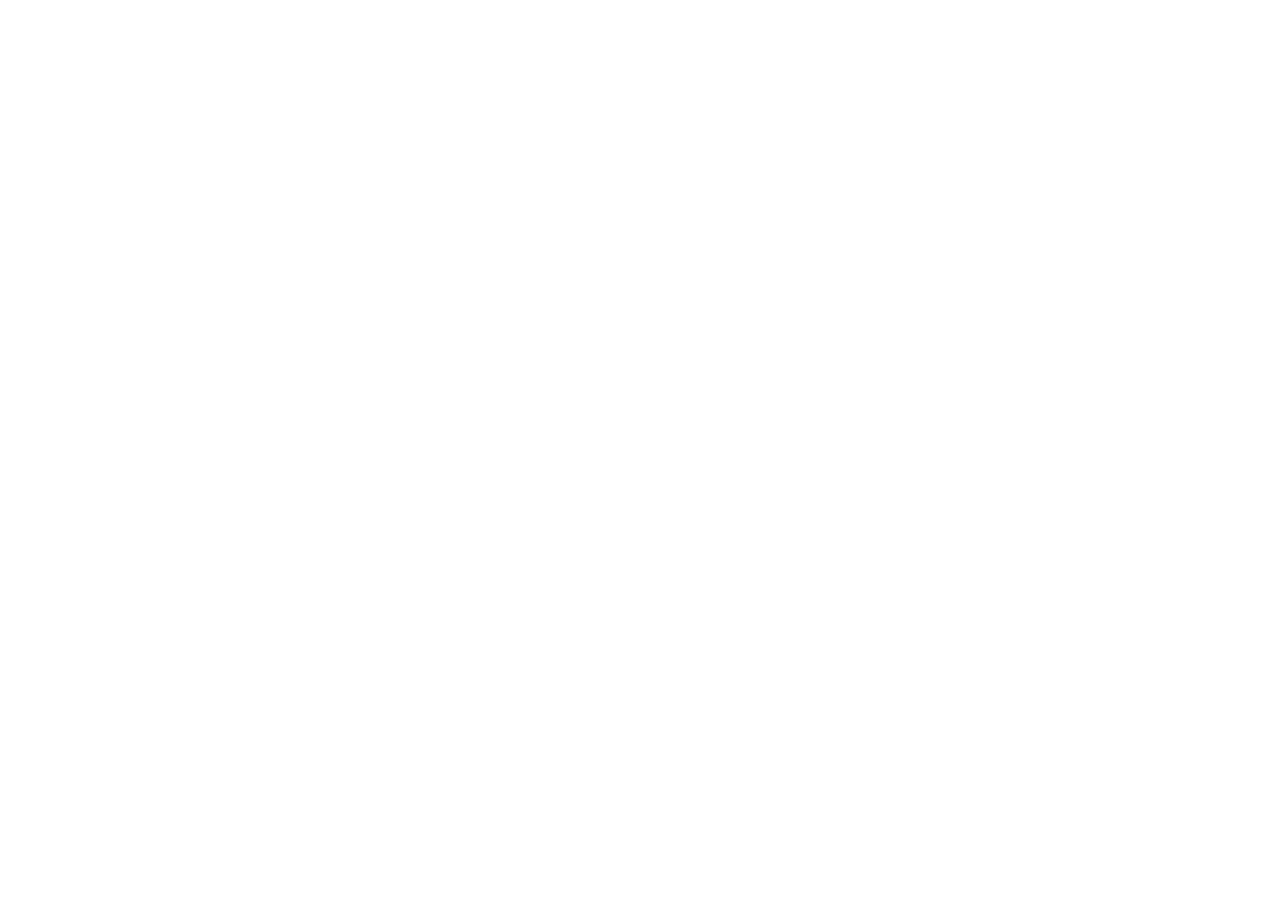
==== index.html @ aeec596b "first commit" ====
<!DOCTYPE html>
<html lang="en">

<head>
  <meta charset="UTF-8">
  <meta name="viewport" content="width=device-width, initial-scale=1.0">
  <title>First-Assignment-1</title>
</head>

<body>
  <header></header>
  <main></main>
  <footer></footer>
</body>

</html>
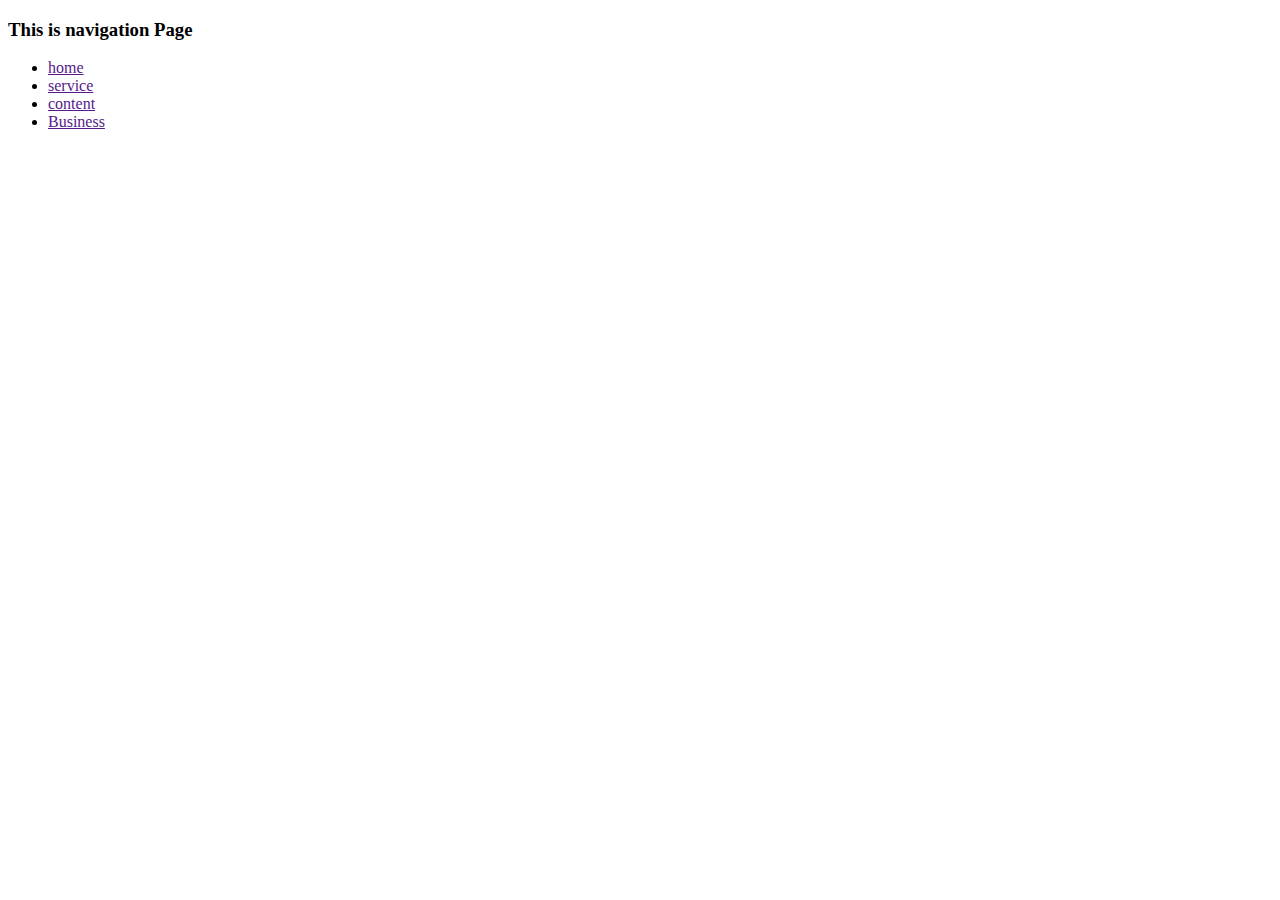
==== commit 13a43b75: "added a new index.html" ====
--- a/index.html
+++ b/index.html
@@ -8,7 +8,21 @@
 </head>
 
 <body>
-  <header></header>
+  <header>
+    <nav>
+      <section>
+        <div>
+          <h3>This is navigation Page</h3>
+          <ul>
+            <li><a href="">home</a></li>
+            <li><a href="">service</a></li>
+            <li><a href="">content</a></li>
+            <li><a href="">Business</a></li>
+          </ul>
+        </div>
+      </section>
+    </nav>
+  </header>
   <main></main>
   <footer></footer>
 </body>
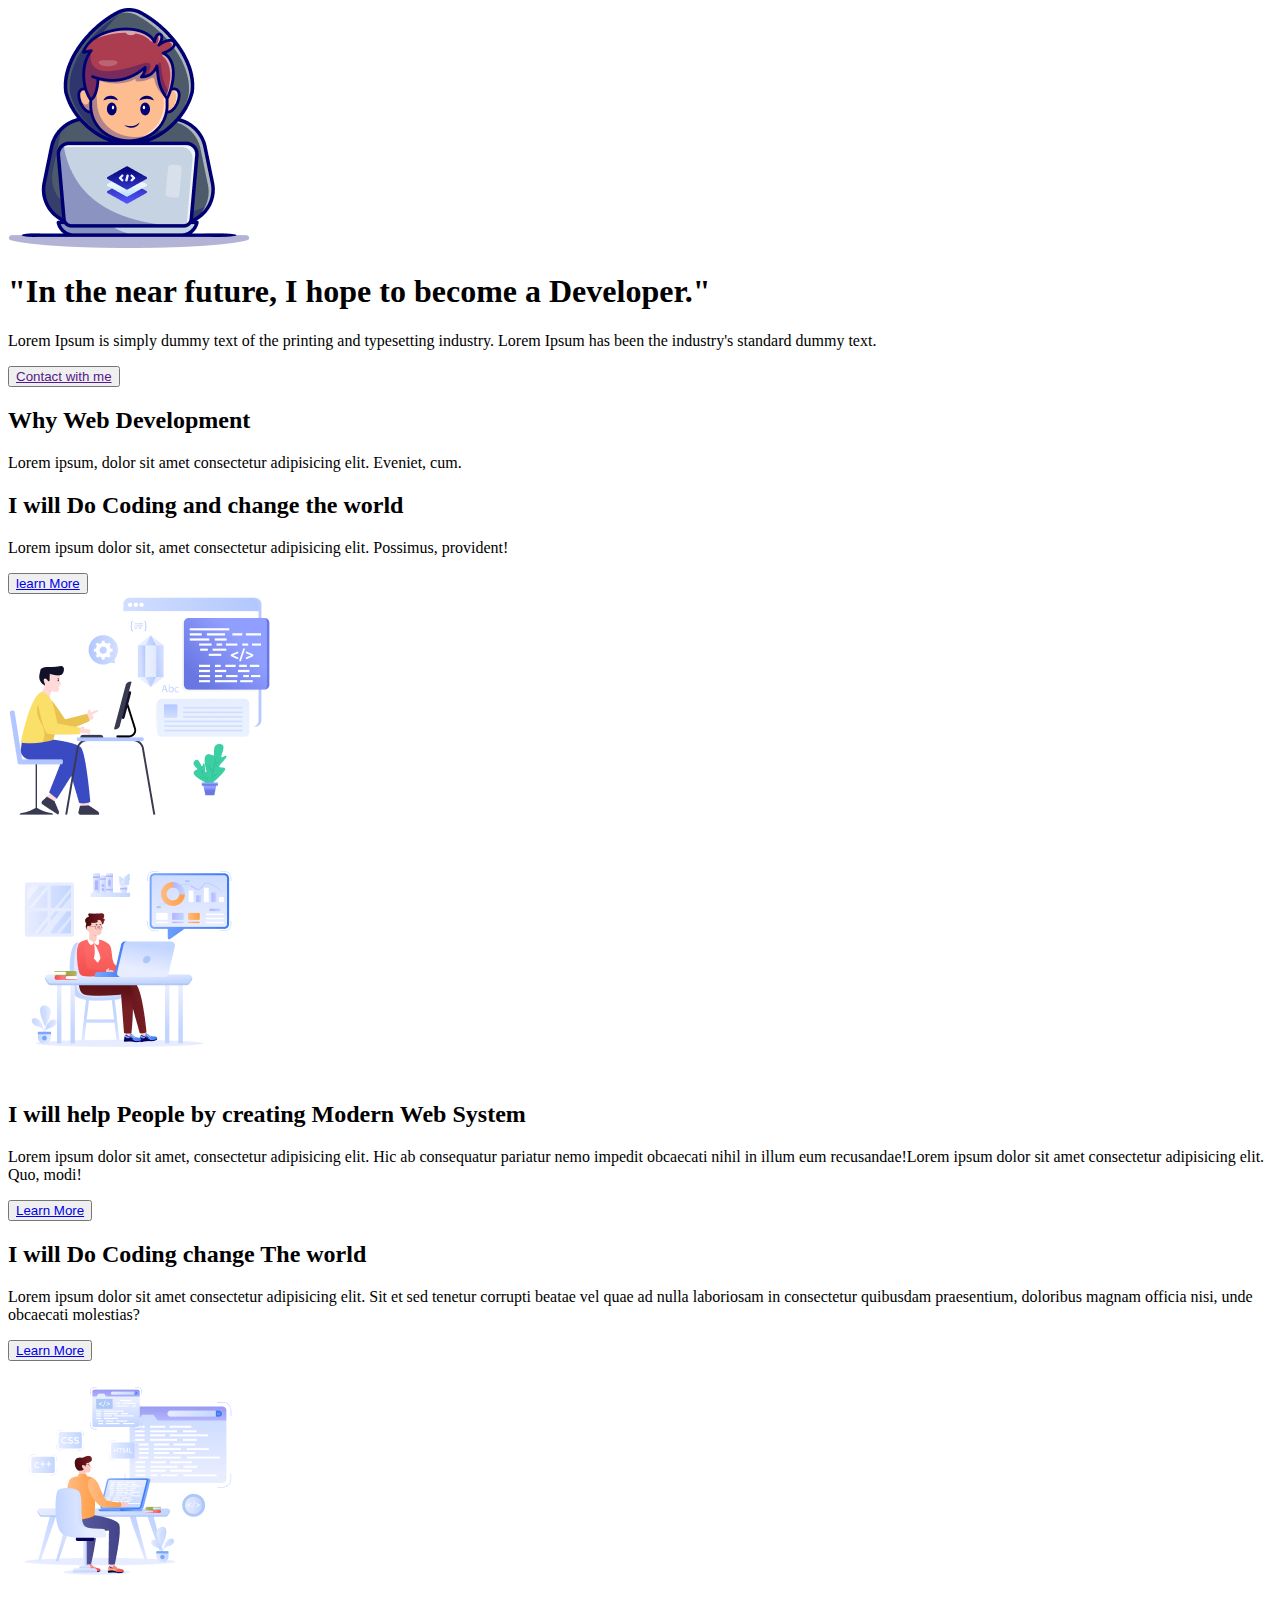
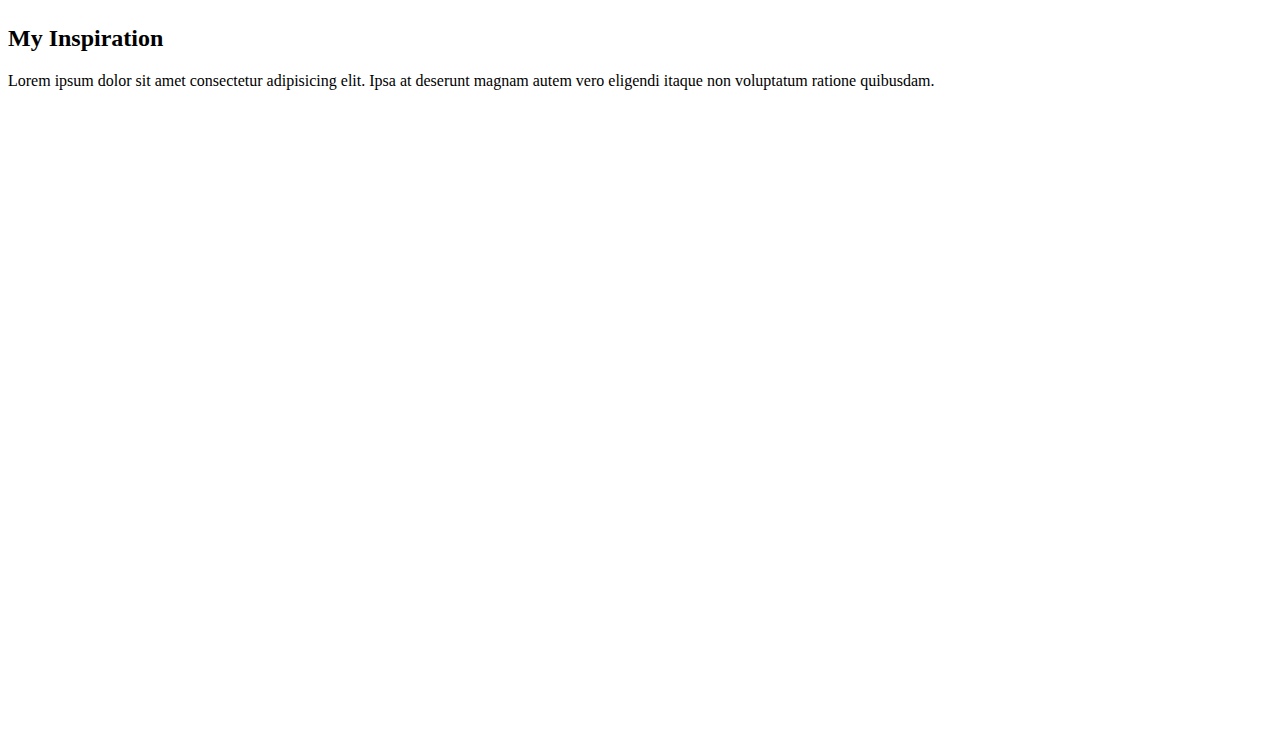
==== commit c8de2ad1: "added a new projects" ====
--- a/index.html
+++ b/index.html
@@ -3,28 +3,122 @@
 
 <head>
   <meta charset="UTF-8">
-  <meta name="viewport" content="width=device-width, initial-scale=1.0">
-  <title>First-Assignment-1</title>
+  <meta name="viewport" content="width=\, initial-scale=1.0">
+  <title>Document</title>
+  <link rel="stylesheet" href="Css/style.css">
 </head>
 
 <body>
   <header>
-    <nav>
-      <section>
-        <div>
-          <h3>This is navigation Page</h3>
-          <ul>
-            <li><a href="">home</a></li>
-            <li><a href="">service</a></li>
-            <li><a href="">content</a></li>
-            <li><a href="">Business</a></li>
-          </ul>
+
+  </header>
+  <main>
+    <section>
+      <nav class="dada">
+        <div class="baba">
+          <img src="/assets/Group.png" alt="group image">
+          <h1>"In the near future, I hope to become a Developer."</h1>
+          <p>Lorem Ipsum is simply dummy text of the printing and typesetting industry. Lorem Ipsum has been the
+            industry's standard
+            dummy text.</p>
+          <button><a href="">Contact with me</a></button>
         </div>
-      </section>
-    </nav>
-  </header>
-  <main></main>
-  <footer></footer>
+      </nav>
+    </section>
+    <section>
+      <div class="content-container-da">
+        <div class="content-container-ba">
+          <div class="content-child">
+            <div class="child-1">
+              <h2>Why Web Development</h2>
+            </div>
+            <div class="child-2">
+              <p>Lorem ipsum, dolor sit amet consectetur adipisicing elit. Eveniet, cum.</p>
+            </div>
+          </div>
+
+          <div class="banner-container-ba">
+            <div class="banner-content-child">
+              <div class="banner-content-child-1">
+                <div class="banner-content-container-c">
+                  <h2>I will Do Coding and change the world</h2>
+                  <p>Lorem ipsum dolor sit, amet consectetur adipisicing elit. Possimus, provident!</p>
+                  <button><a href="https://blog.hubspot.com/marketing/what-is-marketing" target="_blank">learn
+                      More</a></button>
+                </div>
+                <div class="banner-content-container-c2">
+                  <img src="/assets/Layer_1.png">
+                </div>
+              </div>
+            </div>
+          </div>
+          <div class="frame-9">
+            <div class="frame-container">
+              <div class="frame-content-container">
+                <div class="frame-images">
+                  <img src="/assets/Group 3.png">
+                </div>
+                <div class="frame-title-destribution">
+                  <div class="frame-heading-para">
+                    <h2>I will help People by
+                      creating Modern Web System</h2>
+                    <p>Lorem ipsum dolor sit amet, consectetur adipisicing elit. Hic ab consequatur pariatur nemo
+                      impedit obcaecati nihil in illum eum recusandae!Lorem ipsum dolor sit amet consectetur adipisicing
+                      elit. Quo, modi!</p>
+                  </div>
+                  <div class="container-link">
+                    <button><a href="https://builtin.com/marketing" target="_blank">Learn More</a></button>
+                  </div>
+                </div>
+              </div>
+            </div>
+          </div>
+          <div class="section-content-frame-10">
+            <div class="section-content-baba">
+              <div class="section-content-child">
+                <div class="section-content-child-1">
+                  <h2>I will Do Coding change The world</h2>
+                  <p>Lorem ipsum dolor sit amet consectetur adipisicing elit. Sit et sed tenetur corrupti beatae vel
+                    quae ad nulla laboriosam in consectetur quibusdam praesentium, doloribus magnam officia nisi, unde
+                    obcaecati molestias?</p>
+                </div>
+                <div class="section-button">
+                  <button><a href="https://www.w3schools.com/html/html_colors.asp">Learn More</a></button>
+                </div>
+              </div>
+              <div class="section-content-images">
+                <img src="/assets/Group 4.png">
+              </div>
+            </div>
+          </div>
+        </div>
+      </div>
+      <div class="inspiration-home-page">
+        <div class="inspiration-home-father">
+          <div class="inspiration-home-child">
+            <div class="inspiration-title">
+              <h2>My Inspiration</h2>
+            </div>
+            <div class="inspiration-description">
+              <p>Lorem ipsum dolor sit amet consectetur adipisicing elit. Ipsa at deserunt magnam autem vero eligendi
+                itaque non voluptatum ratione quibusdam.</p>
+            </div>
+            <div class="video-option">
+              <iframe width="1086px" height="612px" src="https://www.youtube.com/embed/CI4Q0Wt56sI"
+                title="ফিউচারে যেসব সাবজেক্টের ডিমান্ড থাকবে | Future Demanding Subjects for Students | Jhankar Mahbub"
+                frameborder="0"
+                allow="accelerometer; autoplay; clipboard-write; encrypted-media; gyroscope; picture-in-picture; web-share"
+                referrerpolicy="strict-origin-when-cross-origin" allowfullscreen></iframe>
+            </div>
+          </div>
+        </div>
+      </div>
+    </section>
+  </main>
+  <footer>
+
+  </footer>
+
 </body>
 
 </html>